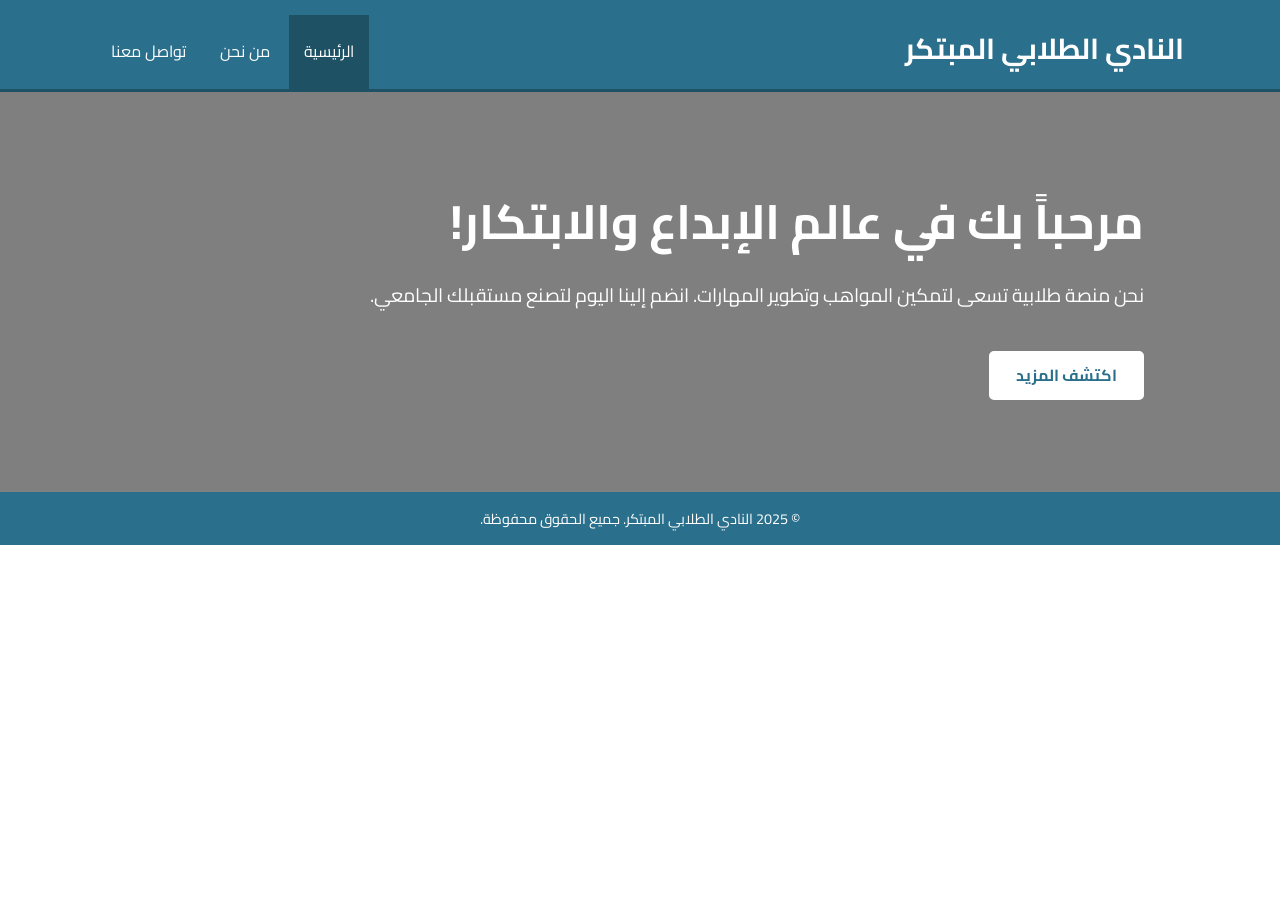
==== index.html @ 6cdbd65f "Add files via upload" ====
<!DOCTYPE html>
<html lang="ar" dir="rtl">
<head>
    <meta charset="UTF-8">
    <meta name="viewport" content="width=device-width, initial-scale=1.0">
    <title>الرئيسية | النادي الطلابي المبتكر</title>
    <link rel="stylesheet" href="style.css">
    <link href="https://fonts.googleapis.com/css2?family=Cairo:wght@400;700&display=swap" rel="stylesheet">
</head>
<body>
    <header>
        <div class="container">
            <h1>النادي الطلابي المبتكر</h1>
            <nav>
                <a href="index.html" class="active">الرئيسية</a>
                <a href="about.html">من نحن</a>
                <a href="contact.html">تواصل معنا</a>
            </nav>
        </div>
    </header>

    <main class="hero">
        <div class="container">
            <h2>مرحباً بك في عالم الإبداع والابتكار!</h2>
            <p>نحن منصة طلابية تسعى لتمكين المواهب وتطوير المهارات. انضم إلينا اليوم لتصنع مستقبلك الجامعي.</p>
            <a href="about.html" class="button">اكتشف المزيد</a>
        </div>
    </main>

    <footer>
        <p>&copy; 2025 النادي الطلابي المبتكر. جميع الحقوق محفوظة.</p>
    </footer>
</body>
</html>
---- style.css ----
/* -------------------- إعدادات عامة -------------------- */
:root {
    --primary-color: #2a6f8b; /* لون أساسي - أزرق هادئ */
    --secondary-color: #f4f4f4; /* لون خلفية ثانوي للصفحات الداخلية */
    --text-color: #333;
    --white: #ffffff;
    --padding-value: 20px;
}

* {
    box-sizing: border-box;
    margin: 0;
    padding: 0;
}

body {
    font-family: 'Cairo', sans-serif; /* خط عربي جميل من Google Fonts */
    background-color: var(--white);
    color: var(--text-color);
    line-height: 1.6;
    text-align: right; /* محاذاة لجميع العناصر باللغة العربية */
}

.container {
    width: 85%; /* عرض مناسب */
    max-width: 1100px;
    margin: auto;
    overflow: hidden;
}

/* -------------------- الترويسة (Header) -------------------- */
header {
    background: var(--primary-color);
    color: var(--white);
    padding-top: 15px;
    min-height: 70px;
    border-bottom: 3px solid #1e5163;
    /* لإضافة تأثير بسيط لخط الهيدر */
}

header h1 {
    float: right; 
    font-size: 1.8em;
    padding: 10px 0;
}

header nav {
    float: left; 
    /* لضمان بقاء التنقل على اليسار في التصميم اليميني */
}

header nav a {
    color: var(--white);
    text-decoration: none;
    font-size: 16px;
    padding: 24px 15px; /* لزيادة مساحة الضغط */
    display: inline-block;
    transition: background-color 0.3s;
}

header nav a:hover, header nav a.active {
    background-color: #1e5163;
}

/* -------------------- القسم الرئيسي (Main/Hero) -------------------- */
.hero {
    /* يمكنك استبدال الرابط بصورة خلفية جميلة ذات صلة بالجامعة */
    background: linear-gradient(rgba(0,0,0,0.5), rgba(0,0,0,0.5)), url('https://via.placeholder.com/1600x400.png?text=University+Innovation+Club') no-repeat center center/cover;
    color: var(--white);
    min-height: 400px;
    display: flex;
    align-items: center;
    text-align: center;
}

.hero .container {
    padding: 40px;
    text-align: right;
}

.hero h2 {
    font-size: 3em;
    margin-bottom: var(--padding-value);
    color: var(--white);
}

.hero p {
    font-size: 1.2em;
    margin-bottom: calc(2 * var(--padding-value));
}

.button {
    display: inline-block;
    text-decoration: none;
    background: var(--white);
    color: var(--primary-color);
    padding: 10px 25px;
    border-radius: 5px;
    font-weight: bold;
    transition: background-color 0.3s;
    border: 2px solid var(--white);
}

.button:hover {
    background: #e2e2e2;
}

/* -------------------- محتوى الصفحات الداخلية -------------------- */
.content-section {
    padding: 40px 0;
    background: var(--secondary-color);
    min-height: 60vh; /* لضمان أن التذييل لا يرتفع للأعلى */
}

.content-section h3 {
    color: var(--primary-color);
    border-bottom: 2px solid var(--primary-color);
    width: fit-content; /* يجعل الخط تحت العنوان فقط */
    padding-bottom: 5px;
    margin-bottom: var(--padding-value);
    margin-right: 0;
}

.content-section ul {
    list-style: square;
    margin-right: var(--padding-value);
    margin-bottom: var(--padding-value);
}

.content-section li {
    padding: 5px 0;
}

/* -------------------- نموذج التواصل (Contact Form) -------------------- */
.contact-form input[type="text"], 
.contact-form input[type="email"], 
.contact-form textarea {
    width: 100%;
    padding: 12px;
    margin-bottom: 15px;
    border: 1px solid #ccc;
    border-radius: 4px;
    font-family: 'Cairo', sans-serif;
    text-align: right;
}

.contact-form textarea {
    height: 150px;
    resize: vertical;
}

.contact-form .button {
    border: none;
    cursor: pointer;
    font-size: 1.1em;
}

/* -------------------- التذييل (Footer) -------------------- */
footer {
    background: var(--primary-color);
    color: var(--white);
    text-align: center;
    padding: 15px 0;
    margin-top: 0;
    font-size: 0.9em;
}

/* -------------------- التجاوب (Responsive Design) -------------------- */
@media(max-width: 768px){
    header h1, header nav {
        float: none;
        text-align: center;
        padding-bottom: 5px;
    }

    header nav a {
        padding: 10px 5px;
        font-size: 14px;
    }
    
    header nav a:hover, header nav a.active {
        padding-bottom: 10px;
        padding-top: 10px;
    }

    .hero h2 {
        font-size: 2em;
    }
}
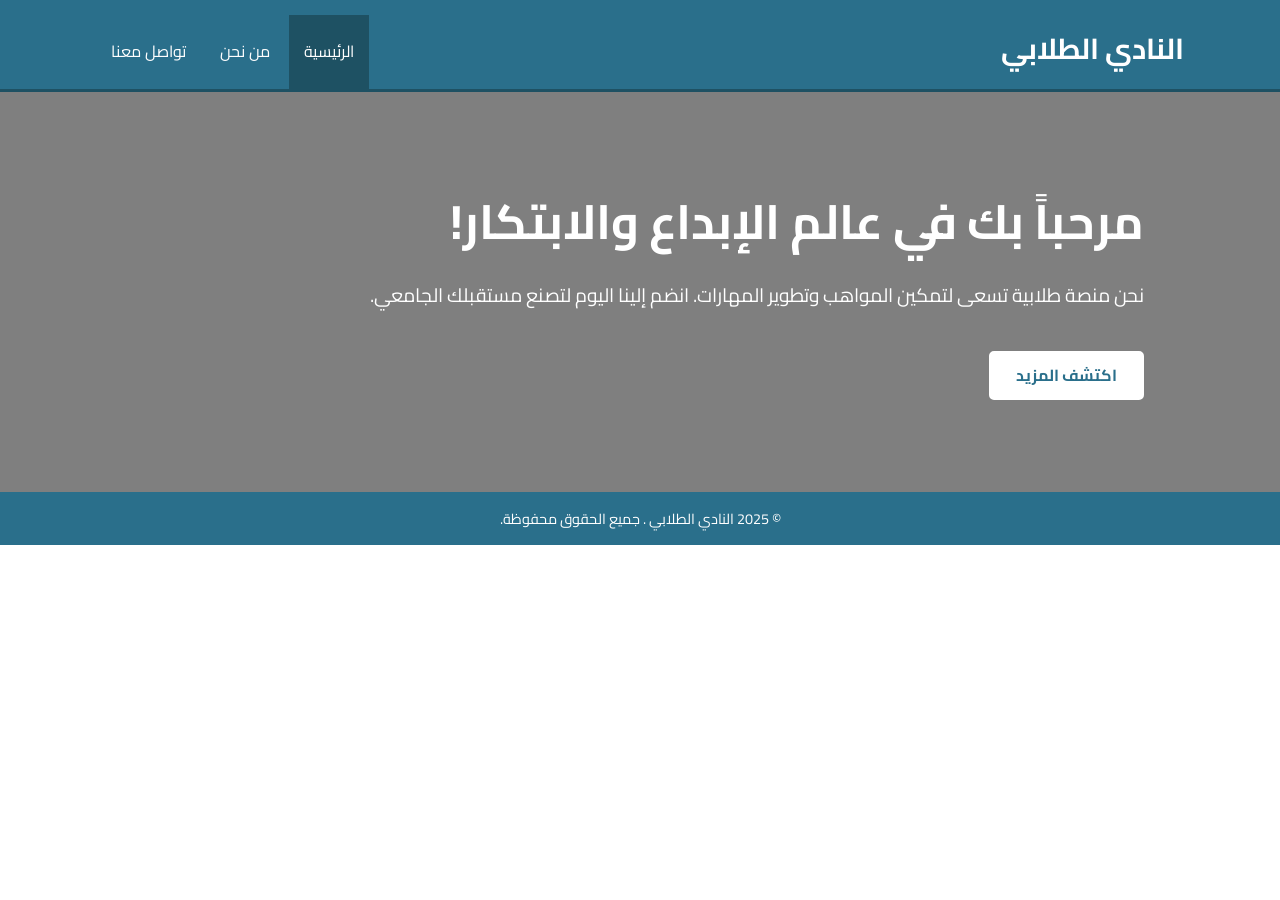
==== commit 35e112ae: "Update index.html" ====
--- a/index.html
+++ b/index.html
@@ -3,14 +3,14 @@
 <head>
     <meta charset="UTF-8">
     <meta name="viewport" content="width=device-width, initial-scale=1.0">
-    <title>الرئيسية | النادي الطلابي المبتكر</title>
+    <title>الرئيسية | النادي الطلابي </title>
     <link rel="stylesheet" href="style.css">
     <link href="https://fonts.googleapis.com/css2?family=Cairo:wght@400;700&display=swap" rel="stylesheet">
 </head>
 <body>
     <header>
         <div class="container">
-            <h1>النادي الطلابي المبتكر</h1>
+            <h1>النادي الطلابي </h1>
             <nav>
                 <a href="index.html" class="active">الرئيسية</a>
                 <a href="about.html">من نحن</a>
@@ -28,7 +28,7 @@
     </main>
 
     <footer>
-        <p>&copy; 2025 النادي الطلابي المبتكر. جميع الحقوق محفوظة.</p>
+        <p>&copy; 2025 النادي الطلابي . جميع الحقوق محفوظة.</p>
     </footer>
 </body>
-</html>+</html>
